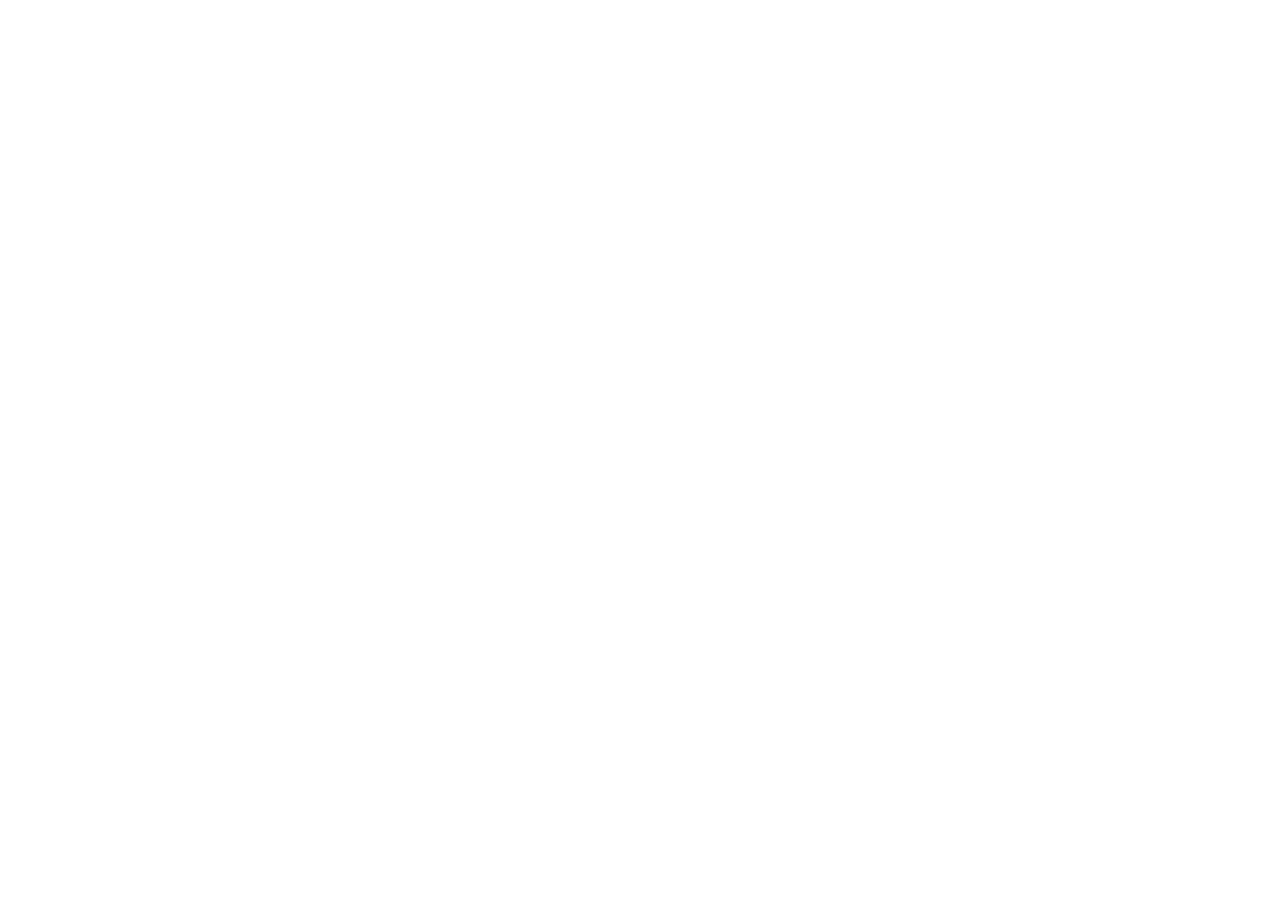
==== index.html @ 690144a4 "adicionando arquivos base" ====
<!DOCTYPE html>
<html lang="en">
<head>
    <meta charset="UTF-8">
    <meta name="viewport" content="width=device-width, initial-scale=1.0">
    <link rel="stylesheet" href="Assets/css/reset.css">
    <link rel="stylesheet" href="Assets/css/style.css">
    <title>O Jogo do Diabo</title>
</head>
<body>
    
</body>
</html>
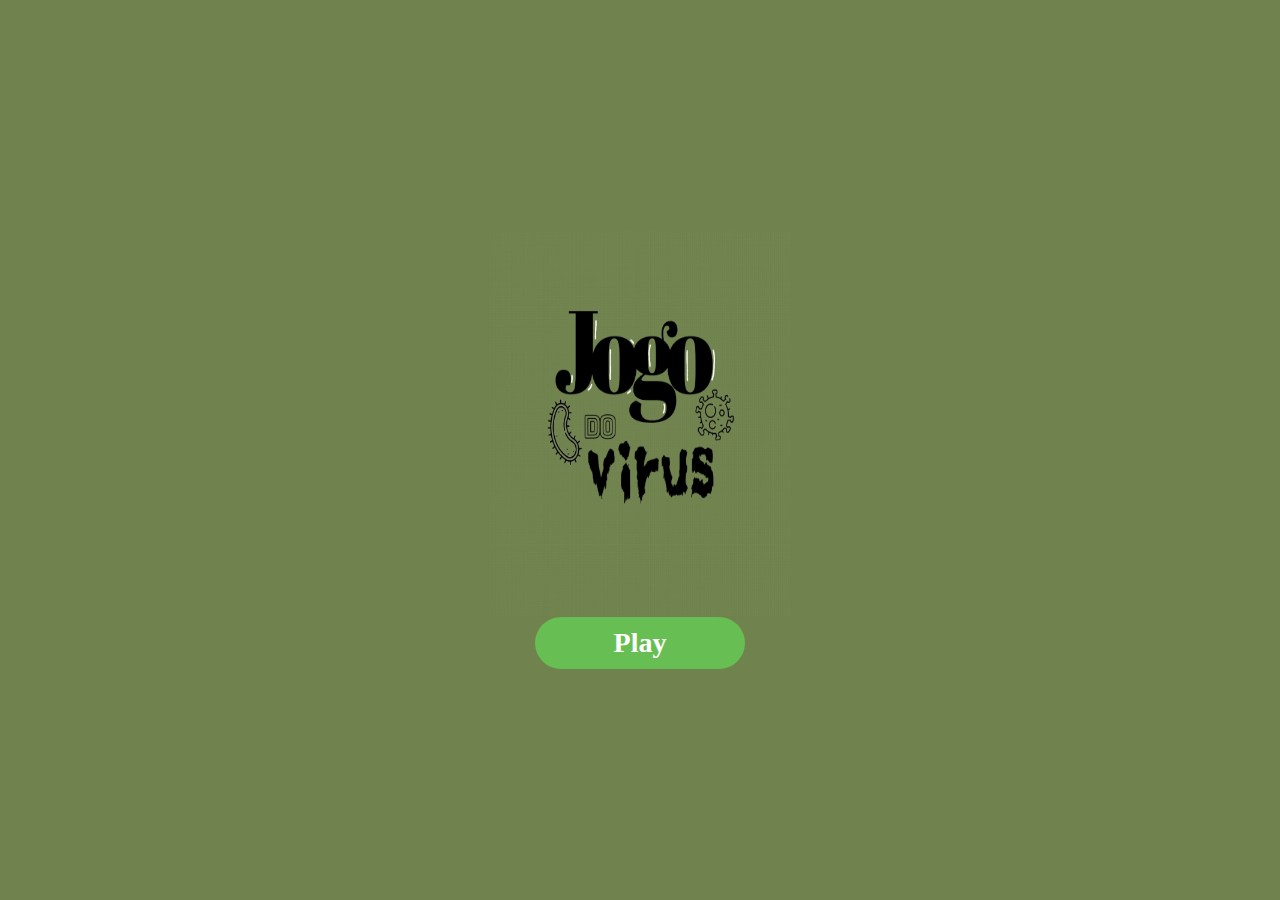
==== commit c9fc6923: "criando o index" ====
--- a/index.html
+++ b/index.html
@@ -8,6 +8,9 @@
     <title>O Jogo do Diabo</title>
 </head>
 <body>
-    
+    <main class="container">
+        <img class="logo" src="Assets/imgs/logo.png" alt="logo do virus">
+        <button class="botao">Play</button>
+    </main>
 </body>
 </html>--- a/Assets/css/style.css
+++ b/Assets/css/style.css
@@ -0,0 +1,32 @@
+body {
+    background-color: #70824E;
+    width: 100vw;
+    height: 100vh;
+}
+
+.container {
+    width: 100%;
+    height: 100%;
+    display: flex;
+    align-items: center;
+    justify-content: center;
+    flex-direction: column;
+}
+
+.logo {
+    width: 300px;
+    height: 386px;
+}
+
+.botao {
+    width: 210px;
+    height: 52px;
+    border-radius: 41px;
+    background: #67BE52;
+    color: #FFF;
+    font-family: Inter;
+    font-size: 28px;
+    font-style: normal;
+    font-weight: 700;
+    line-height: normal;
+}